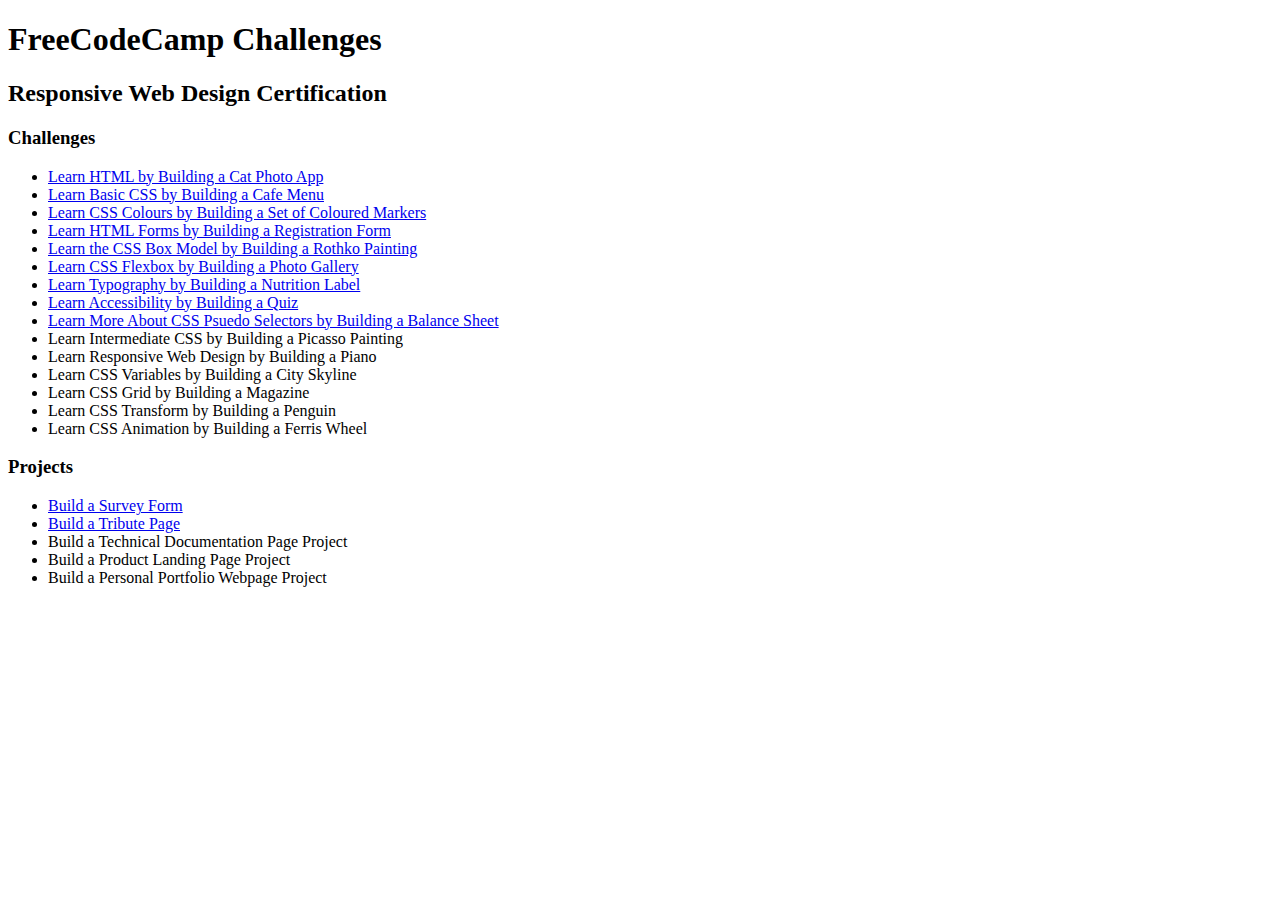
==== root/Index.html @ abe0055d "Trying to fix github pages" ====
<!DOCTYPE html>
<html lang="en">
	<head>
		<meta charset="UTF-8" />
		<meta http-equiv="X-UA-Compatible" content="IE=edge" />
		<meta name="viewport" content="width=device-width, initial-scale=1.0" />
		<title>FreeCodeCamp Training</title>
		<link rel="stylesheet" href="style.css" />
	</head>
	<body>
		<header>
			<h1>FreeCodeCamp Challenges</h1>
		</header>
		<main>
			<section id="responsive-web-design">
				<h2>Responsive Web Design Certification</h2>
				<h3>Challenges</h3>
				<ul>
					<li>
						<a
							href="./ResponsiveWebDesign/LearnHTMLCatPhotoApp/index.html"
							target="_blank"
							>Learn HTML by Building a Cat Photo App</a
						>
					</li>
					<li>
						<a
							href="./ResponsiveWebDesign/LearnCSSCafeMenu/index.html"
							target="_blank"
							>Learn Basic CSS by Building a Cafe Menu</a
						>
					</li>
					<li>
						<a
							href="./ResponsiveWebDesign/LearnCSSColorsColoredMarkers/index.html"
							target="_blank"
							>Learn CSS Colours by Building a Set of Coloured Markers</a
						>
					</li>
					<li>
						<a
							href="./ResponsiveWebDesign/HTMLFormsRegistrationForm/index.html"
							target="_blank"
							>Learn HTML Forms by Building a Registration Form</a
						>
					</li>
					<li>
						<a
							href="./ResponsiveWebDesign/CSSBoxModelRothkoPainting/index.html"
							target="_blank"
							>Learn the CSS Box Model by Building a Rothko Painting</a
						>
					</li>
					<li>
						<a
							href="./ResponsiveWebDesign/CSSFlexBoxPhotoGallery/index.html"
							target="_blank"
							>Learn CSS Flexbox by Building a Photo Gallery</a
						>
					</li>
					<li>
						<a
							href="./ResponsiveWebDesign/LearnTypographyNutritionLabel/index.html"
							target="_blank"
							>Learn Typography by Building a Nutrition Label</a
						>
					</li>
					<li>
						<a
							href="./ResponsiveWebDesign/LearnAccessibilityQuiz/index.html"
							target="_blank"
							>Learn Accessibility by Building a Quiz</a
						>
					</li>
					<li>
						<a
							href="./ResponsiveWebDesign/CSSPseudoSelectorsBalanceSheet/index.html"
							target="_blank"
							>Learn More About CSS Psuedo Selectors by Building a Balance
							Sheet</a
						>
					</li>
					<li>Learn Intermediate CSS by Building a Picasso Painting</li>
					<li>Learn Responsive Web Design by Building a Piano</li>
					<li>Learn CSS Variables by Building a City Skyline</li>
					<li>Learn CSS Grid by Building a Magazine</li>
					<li>Learn CSS Transform by Building a Penguin</li>
					<li>Learn CSS Animation by Building a Ferris Wheel</li>
				</ul>

				<h3>Projects</h3>
				<ul>
					<li>
						<a
							href="./ResponsiveWebDesign/Projects/SurveyForm/index.html"
							target="_blank"
							>Build a Survey Form</a
						>
					</li>
					<li>
						<a
							href="./ResponsiveWebDesign/Projects/TributePage/index.html"
							target="_blank"
							>Build a Tribute Page</a
						>
					</li>
					<li>Build a Technical Documentation Page Project</li>
					<li>Build a Product Landing Page Project</li>
					<li>Build a Personal Portfolio Webpage Project</li>
				</ul>
			</section>
		</main>
	</body>
</html>
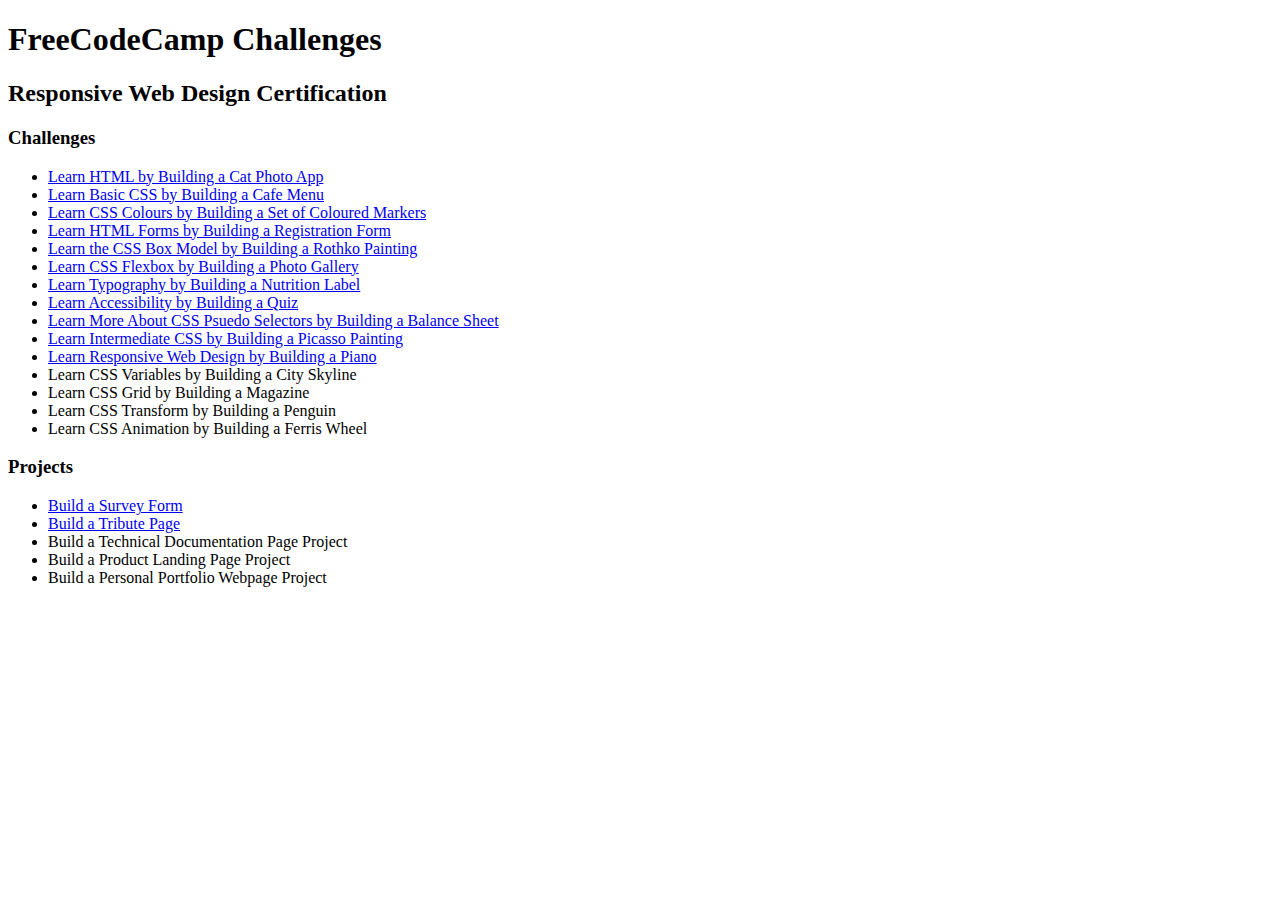
==== commit a00bf2cf: "Completed PicassoPainting and Piano" ====
--- a/root/Index.html
+++ b/root/Index.html
@@ -80,8 +80,20 @@
 							Sheet</a
 						>
 					</li>
-					<li>Learn Intermediate CSS by Building a Picasso Painting</li>
-					<li>Learn Responsive Web Design by Building a Piano</li>
+					<li>
+						<a
+							href="/ResponsiveWebDesign/IntermediateCSSPicassoPainting/index.html"
+							target="_blank"
+							>Learn Intermediate CSS by Building a Picasso Painting</a
+						>
+					</li>
+					<li>
+						<a
+							href="/ResponsiveWebDesign/ResponsiveWebDesignPiano/index.html"
+							target="_blank"
+							>Learn Responsive Web Design by Building a Piano</a
+						>
+					</li>
 					<li>Learn CSS Variables by Building a City Skyline</li>
 					<li>Learn CSS Grid by Building a Magazine</li>
 					<li>Learn CSS Transform by Building a Penguin</li>
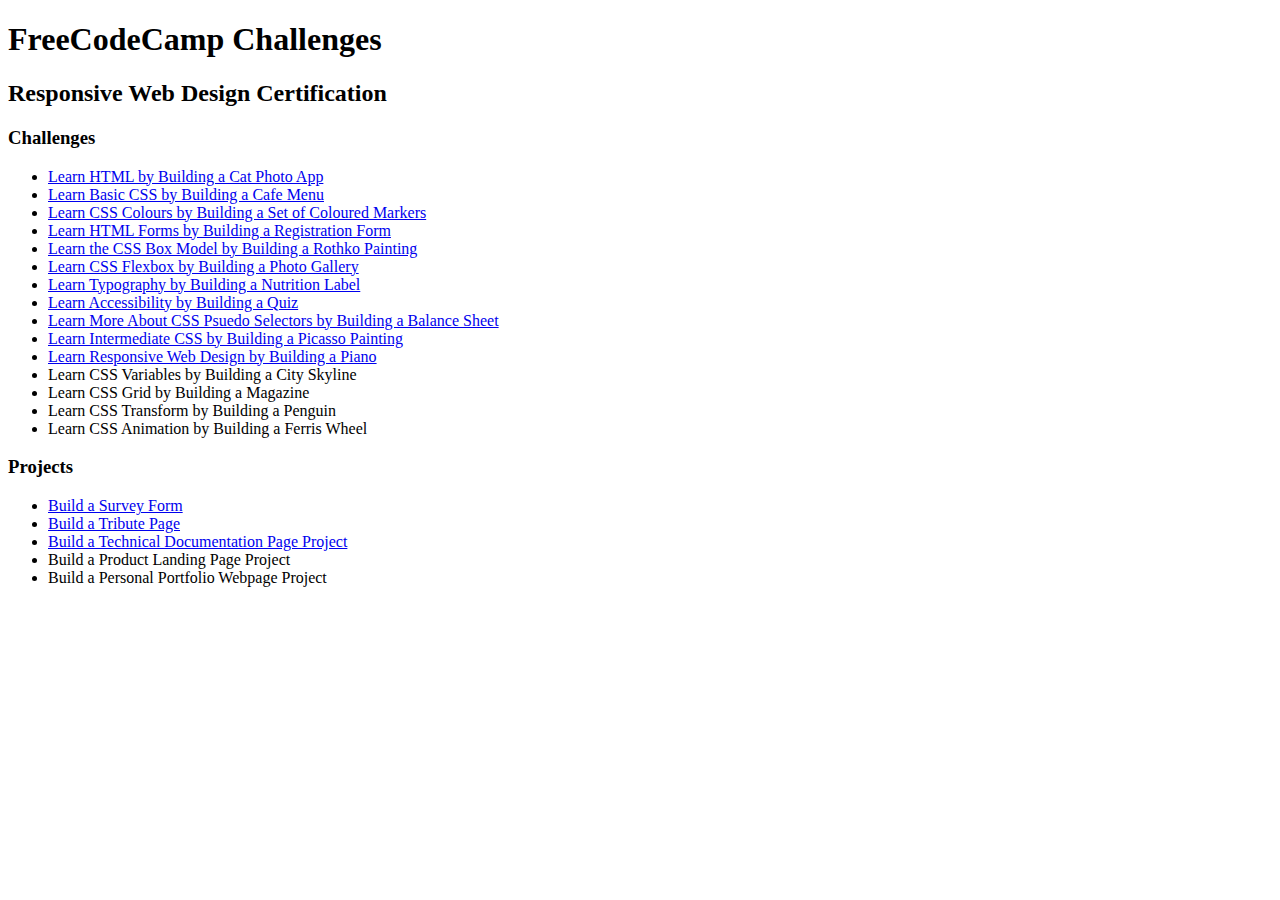
==== commit 131c9416: "Finished Technical Documentation Project" ====
--- a/root/Index.html
+++ b/root/Index.html
@@ -116,7 +116,13 @@
 							>Build a Tribute Page</a
 						>
 					</li>
-					<li>Build a Technical Documentation Page Project</li>
+					<li>
+						<a
+							href="/ResponsiveWebDesign/Projects/TechnicalDocumentation/index.html"
+							target="_blank"
+							>Build a Technical Documentation Page Project</a
+						>
+					</li>
 					<li>Build a Product Landing Page Project</li>
 					<li>Build a Personal Portfolio Webpage Project</li>
 				</ul>
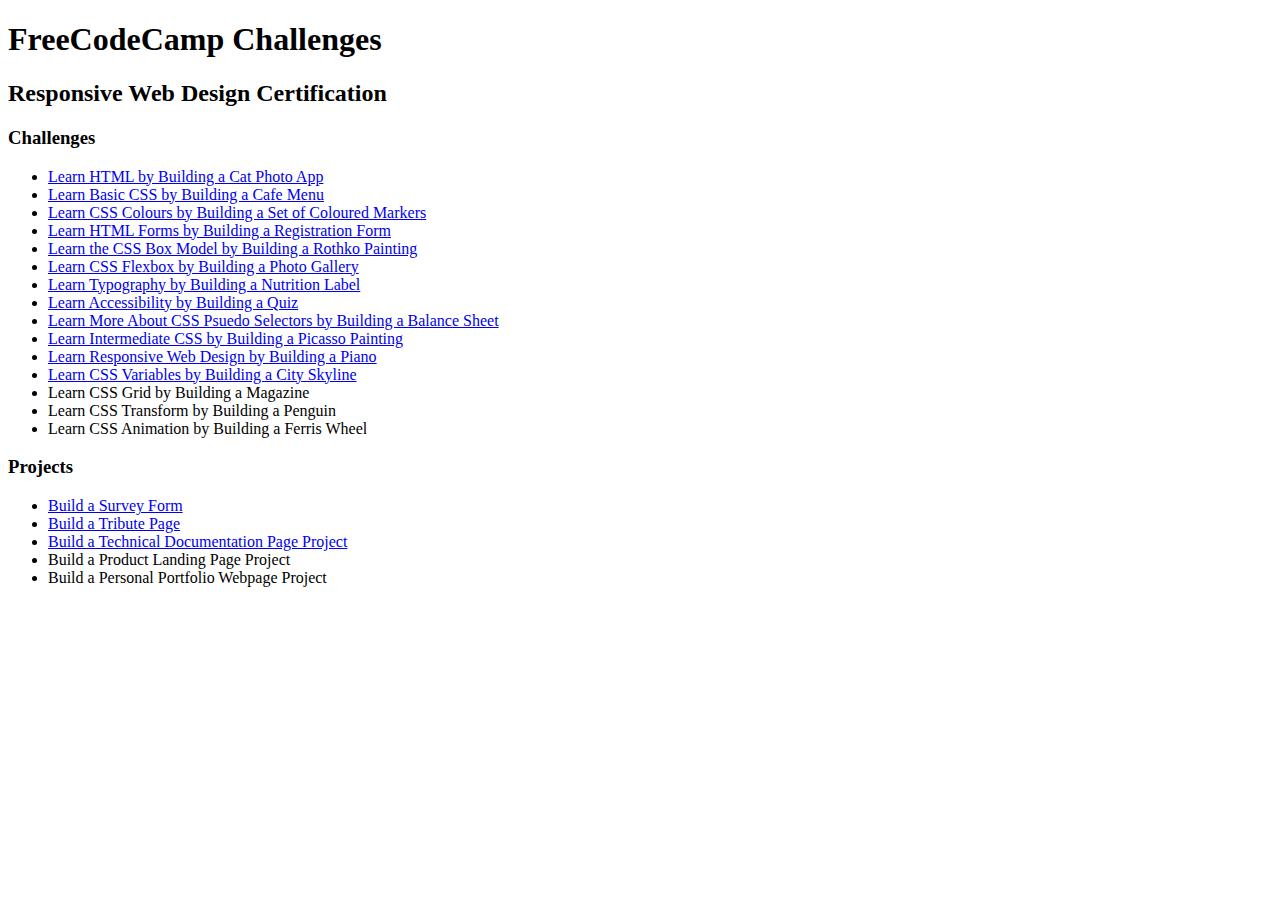
==== commit 61773bd7: "Completed CSS variables course" ====
--- a/root/Index.html
+++ b/root/Index.html
@@ -94,7 +94,13 @@
 							>Learn Responsive Web Design by Building a Piano</a
 						>
 					</li>
-					<li>Learn CSS Variables by Building a City Skyline</li>
+					<li>
+						<a
+							href="/ResponsiveWebDesign/CSSVariablesCitySkyline/index.html"
+							target="_blank"
+							>Learn CSS Variables by Building a City Skyline</a
+						>
+					</li>
 					<li>Learn CSS Grid by Building a Magazine</li>
 					<li>Learn CSS Transform by Building a Penguin</li>
 					<li>Learn CSS Animation by Building a Ferris Wheel</li>
